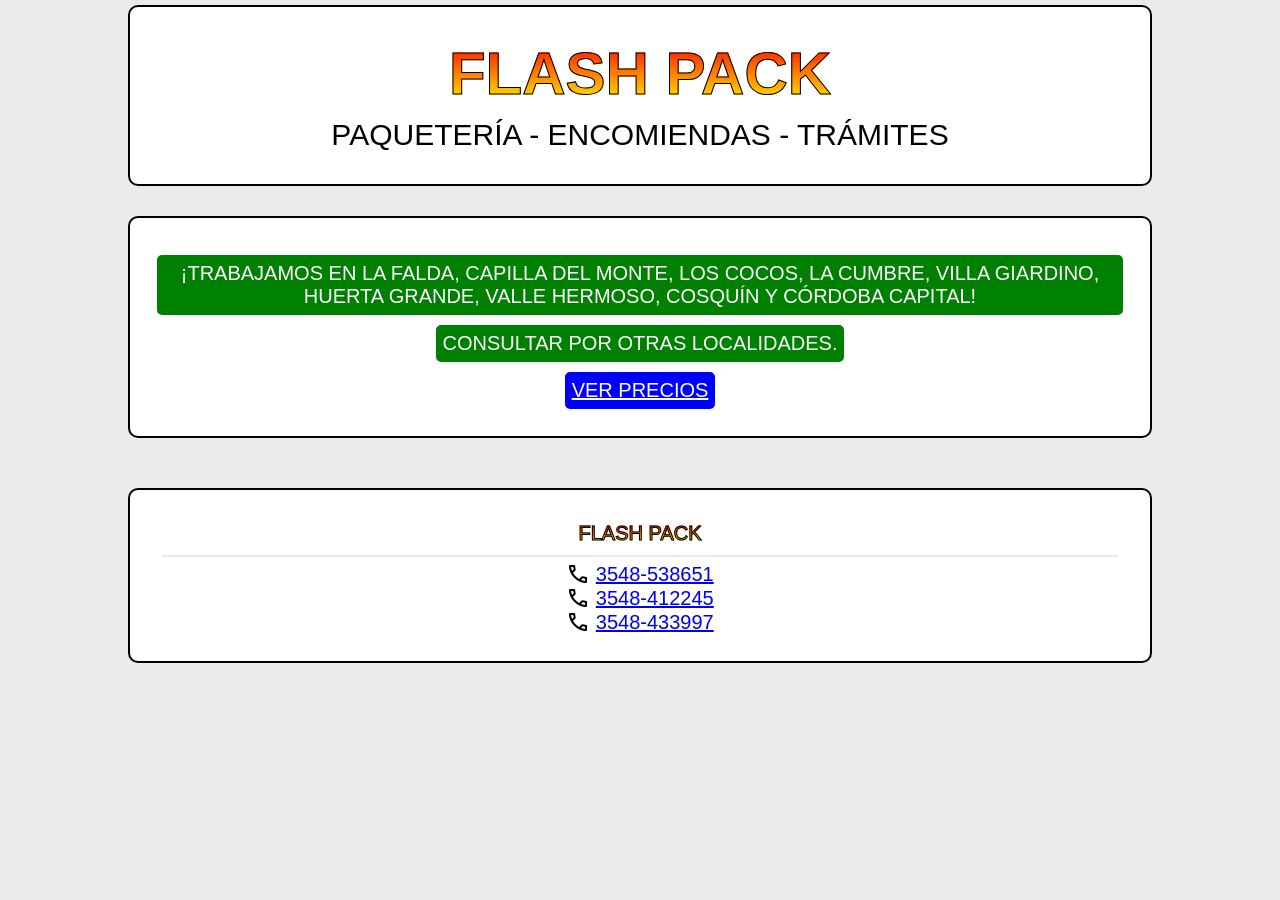
==== index.html @ 3ce94227 "Updated styles." ====
<!DOCTYPE html>
<html lang="es">
    <head>
        <meta charset="UTF-8">
        <meta name="viewport" content="width=device-width, initial-scale=1.0">
        <link rel="stylesheet" href="styles.css">
        <link rel="stylesheet" href="https://fonts.googleapis.com/css2?family=Material+Symbols+Outlined:opsz,wght,FILL,GRAD@20..48,100..700,0..1,-50..200&icon_names=call" />
        <title>Flash Pack</title>
    </head>

    <body>
        <header>
            <h1 class="page-title"><a href="./index.html">FLASH PACK</a></h1>
            <p class="subtitle">PAQUETERÍA - ENCOMIENDAS - TRÁMITES</p>
        </header>
        <main>
            <p class="sign">¡TRABAJAMOS EN LA FALDA, CAPILLA DEL MONTE, LOS COCOS, LA CUMBRE, VILLA GIARDINO, HUERTA GRANDE, VALLE HERMOSO, COSQUÍN Y CÓRDOBA CAPITAL!</p>
            <p class="main-paragraph-2 sign">CONSULTAR POR OTRAS LOCALIDADES.</p>
            <p class="main-paragraph-2 consultar-precios sign" style="background-color: blue; border: 2px solid blue;"><a class="btn" href="precios.html">VER PRECIOS</a></p>
        </main>
        <footer>
            <address>
                <span class="page-title">FLASH PACK</span><br>
                <hr class="hr">
                <span class="material-symbols-outlined">call</span>
                <a href="https://wa.me/543548538651" target="_blank">3548-538651</a><br>
                <span class="material-symbols-outlined">call</span>
                <a href="https://wa.me/543548412245" target="_blank">3548-412245</a><br>
                <span class="material-symbols-outlined">call</span>
                <a href="https://wa.me/543548433997" target="_blank">3548-433997</a><br>
            </address>
        </footer>
    </body>
</html>
---- styles.css ----
* {
    margin: 0;
    padding: 0;
    box-sizing: border-box;
    font-family: sans-serif;
}

body {
    background-color: #ebebeb;
}

header {
    font-size: 30px;
    margin: 5px;
    text-align: center;
}

main {
    margin-top: 30px;
    text-align: center;
}

table {
    border: 2px solid black;
    border-collapse: collapse;
    border-spacing: 2vh;
    margin: auto;
}

td {
    border: 1px solid black;
    padding: 1px;
}

footer {
    margin-top: 50px;
    margin-bottom: 5px;
    text-align: center;
}

address {
    font-style: normal;
    font-size: 20px;
}

header,
main,
footer {
    background-color: white;
    border: 2px solid black;
    border-radius: 10px;
    margin-left: 10%;
    margin-right: 10%;
    padding: 27px;
}

.btn:any-link {
    color: white !important;
}

.consultar-precios {
    a:any-link {
        color: blue;
    }
}

.hr {
    border: 1px solid #ebebeb;
    margin: 5px;
}

.main-paragraph-2 {
    margin-top: 15px;
}

.material-symbols-outlined {
    vertical-align: -5px;
}

.page-title {
    background: linear-gradient(to bottom, red, yellow);
    -webkit-background-clip: text; 
    background-clip: text;
    -webkit-text-fill-color: transparent; 
    color: transparent;

    -webkit-text-stroke: 1px black;

    display: inline-block;
    margin: 5px;
}

.page-title a {
    text-decoration: none;
}

.sign {
    background-color: green;
    color: white;
    border: 2px solid green;
    border-radius: 5px;
    display: table;
    font-size: 20px;
    margin-top: 10px;
    margin-right: auto;
    margin-left: auto;
    padding: 5px;
}

.subtitle {
    margin: 5px;
}
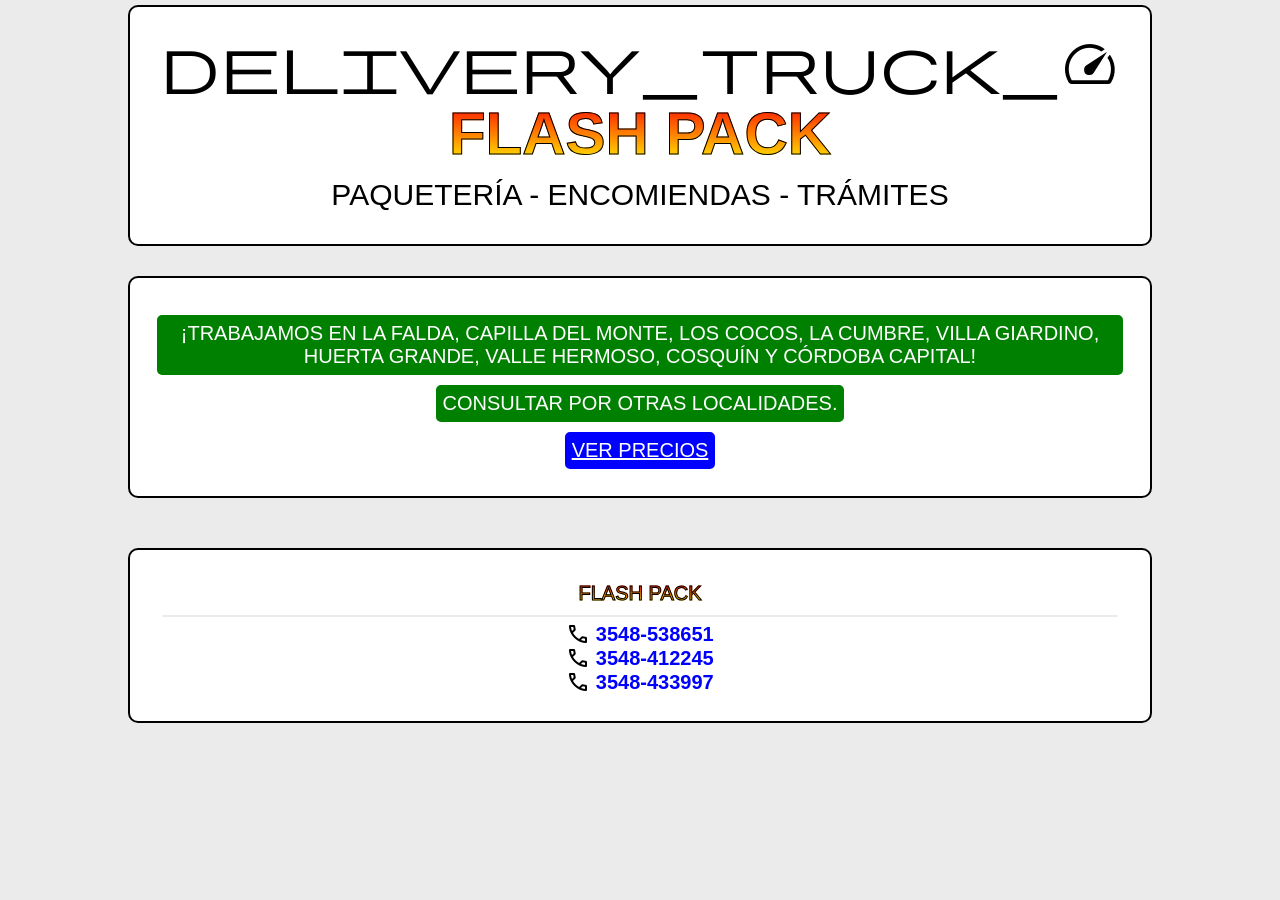
==== commit 2948ed78: "Updated looks." ====
--- a/index.html
+++ b/index.html
@@ -4,19 +4,20 @@
         <meta charset="UTF-8">
         <meta name="viewport" content="width=device-width, initial-scale=1.0">
         <link rel="stylesheet" href="styles.css">
-        <link rel="stylesheet" href="https://fonts.googleapis.com/css2?family=Material+Symbols+Outlined:opsz,wght,FILL,GRAD@20..48,100..700,0..1,-50..200&icon_names=call" />
+        <link rel="stylesheet" href="https://fonts.googleapis.com/css2?family=Material+Symbols+Outlined:opsz,wght,FILL,GRAD@20..48,100..700,0..1,-50..200&icon_names=call,delivery_truck_speed" />
         <title>Flash Pack</title>
     </head>
 
     <body>
         <header>
+            <span class="material-symbols-outlined" style="font-size: 60px; vertical-align: -10px;">delivery_truck_speed</span>
             <h1 class="page-title"><a href="./index.html">FLASH PACK</a></h1>
             <p class="subtitle">PAQUETERÍA - ENCOMIENDAS - TRÁMITES</p>
         </header>
         <main>
             <p class="sign">¡TRABAJAMOS EN LA FALDA, CAPILLA DEL MONTE, LOS COCOS, LA CUMBRE, VILLA GIARDINO, HUERTA GRANDE, VALLE HERMOSO, COSQUÍN Y CÓRDOBA CAPITAL!</p>
             <p class="main-paragraph-2 sign">CONSULTAR POR OTRAS LOCALIDADES.</p>
-            <p class="main-paragraph-2 consultar-precios sign" style="background-color: blue; border: 2px solid blue;"><a class="btn" href="precios.html">VER PRECIOS</a></p>
+            <p class="main-paragraph-2 ver-precios sign" style="background-color: blue; border: 2px solid blue;"><a class="btn" href="precios.html">VER PRECIOS</a></p>
         </main>
         <footer>
             <address>
--- a/styles.css
+++ b/styles.css
@@ -41,6 +41,12 @@
 address {
     font-style: normal;
     font-size: 20px;
+
+    a:any-link {
+        color: blue;
+        font-weight: bold;
+        text-decoration: none;
+    }
 }
 
 header,
@@ -58,7 +64,7 @@
     color: white !important;
 }
 
-.consultar-precios {
+.ver-precios {
     a:any-link {
         color: blue;
     }
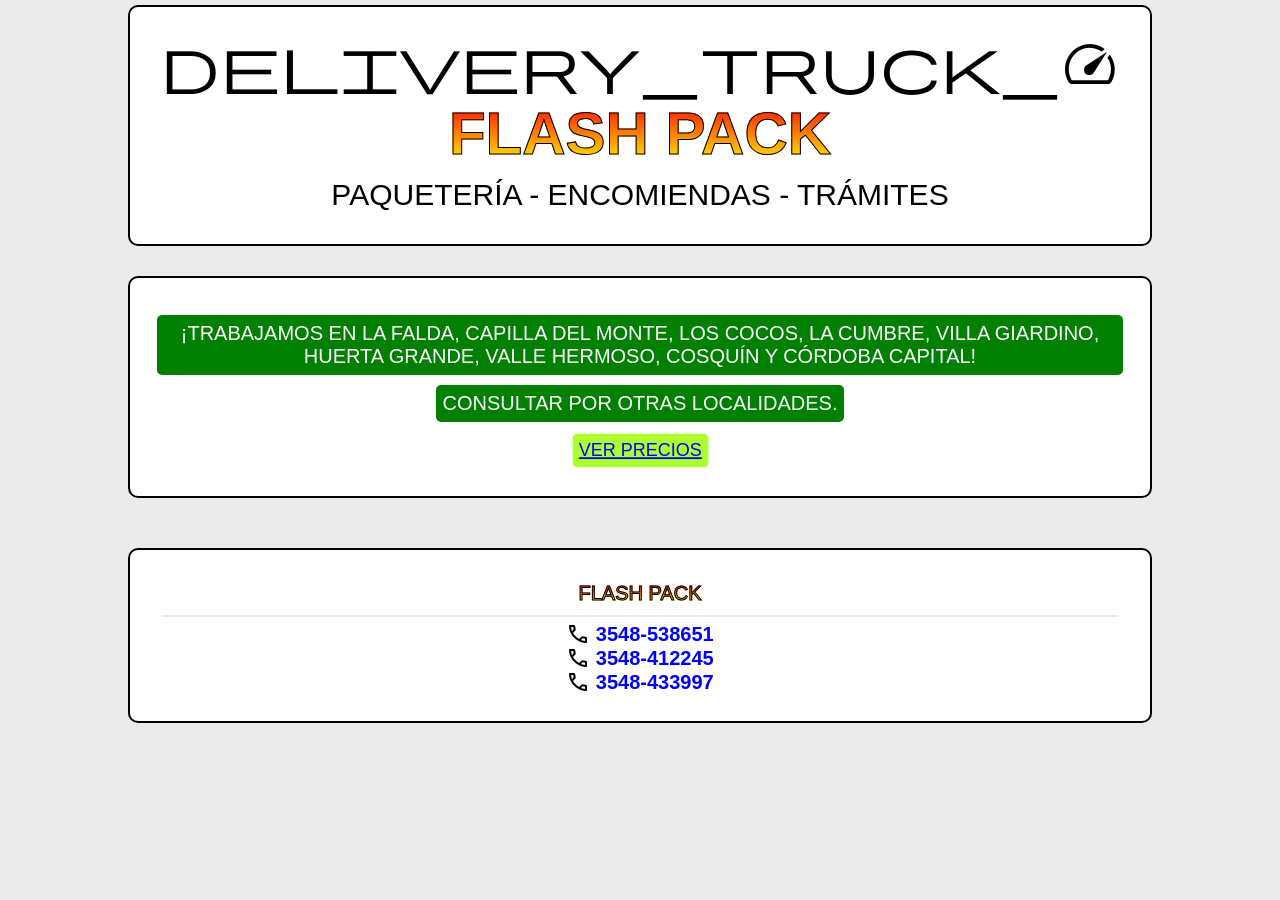
==== commit 33bd220e: "Updates styles and fixed redundancies in code." ====
--- a/index.html
+++ b/index.html
@@ -17,7 +17,7 @@
         <main>
             <p class="sign">¡TRABAJAMOS EN LA FALDA, CAPILLA DEL MONTE, LOS COCOS, LA CUMBRE, VILLA GIARDINO, HUERTA GRANDE, VALLE HERMOSO, COSQUÍN Y CÓRDOBA CAPITAL!</p>
             <p class="main-paragraph-2 sign">CONSULTAR POR OTRAS LOCALIDADES.</p>
-            <p class="main-paragraph-2 ver-precios sign" style="background-color: blue; border: 2px solid blue;"><a class="btn" href="precios.html">VER PRECIOS</a></p>
+            <p class="main-paragraph-2 ver-precios sign"><a class="btn" href="precios.html">VER PRECIOS</a></p>
         </main>
         <footer>
             <address>
--- a/styles.css
+++ b/styles.css
@@ -22,14 +22,6 @@
 
 table {
     border: 2px solid black;
-    border-collapse: collapse;
-    border-spacing: 2vh;
-    margin: auto;
-}
-
-td {
-    border: 1px solid black;
-    padding: 1px;
 }
 
 footer {
@@ -60,13 +52,21 @@
     padding: 27px;
 }
 
-.btn:any-link {
-    color: white !important;
-}
+.ver-precios {
+    background-color: greenyellow !important;
+    border: 2px solid greenyellow !important;
 
-.ver-precios {
+    transform: scale(0.9);
+    transition: transform 0.3s ease;
+
     a:any-link {
         color: blue;
+    }
+    &:hover {
+        transform: scale(1);
+    }
+    &:active {
+        transform: scale(0.8);
     }
 }
 
@@ -94,10 +94,10 @@
 
     display: inline-block;
     margin: 5px;
-}
 
-.page-title a {
-    text-decoration: none;
+    a {
+        text-decoration: none;
+    }
 }
 
 .sign {
@@ -113,6 +113,36 @@
     padding: 5px;
 }
 
+.styled-table {
+    border-collapse: collapse;
+    margin: auto;
+    font-size: 0.9em;
+    box-shadow: 0 0 20px rgba(0, 0, 0, 0.15);
+}
+
+.styled-table tbody tr {
+    border-bottom: 1px solid #dddddd;
+}
+
+.styled-table tbody tr.active-row {
+    font-weight: bold;
+}
+
+.styled-table tbody tr:nth-of-type(even) {
+    background-color: #f3f3f3;
+}
+
+.styled-table th,
+.styled-table td {
+    padding: 10px;
+}
+
+.styled-table thead tr {
+    background-color: green;
+    color: #ffffff;
+    text-align: center;
+}
+
 .subtitle {
     margin: 5px;
 }
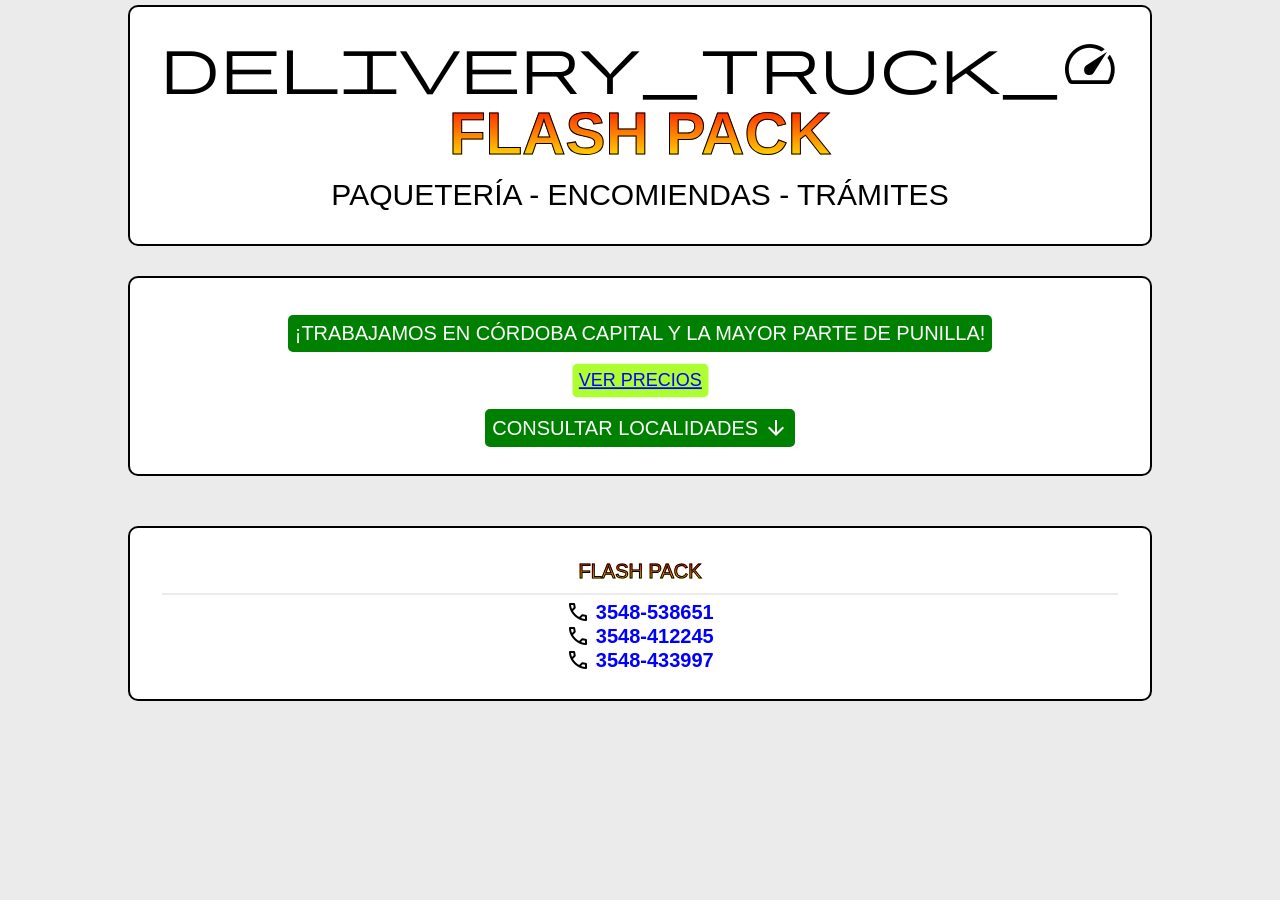
==== commit b52da04a: "Updated looks." ====
--- a/index.html
+++ b/index.html
@@ -4,7 +4,7 @@
         <meta charset="UTF-8">
         <meta name="viewport" content="width=device-width, initial-scale=1.0">
         <link rel="stylesheet" href="styles.css">
-        <link rel="stylesheet" href="https://fonts.googleapis.com/css2?family=Material+Symbols+Outlined:opsz,wght,FILL,GRAD@20..48,100..700,0..1,-50..200&icon_names=call,delivery_truck_speed" />
+        <link rel="stylesheet" href="https://fonts.googleapis.com/css2?family=Material+Symbols+Outlined:opsz,wght,FILL,GRAD@20..48,100..700,0..1,-50..200&icon_names=arrow_downward,call,delivery_truck_speed" />
         <title>Flash Pack</title>
     </head>
 
@@ -15,9 +15,9 @@
             <p class="subtitle">PAQUETERÍA - ENCOMIENDAS - TRÁMITES</p>
         </header>
         <main>
-            <p class="sign">¡TRABAJAMOS EN LA FALDA, CAPILLA DEL MONTE, LOS COCOS, LA CUMBRE, VILLA GIARDINO, HUERTA GRANDE, VALLE HERMOSO, COSQUÍN Y CÓRDOBA CAPITAL!</p>
-            <p class="main-paragraph-2 sign">CONSULTAR POR OTRAS LOCALIDADES.</p>
+            <p class="sign">¡TRABAJAMOS EN CÓRDOBA CAPITAL Y LA MAYOR PARTE DE PUNILLA!</p>
             <p class="main-paragraph-2 ver-precios sign"><a class="btn" href="precios.html">VER PRECIOS</a></p>
+            <p class="main-paragraph-2 sign">CONSULTAR LOCALIDADES <span class="material-symbols-outlined">arrow_downward</span></p>
         </main>
         <footer>
             <address>
--- a/styles.css
+++ b/styles.css
@@ -50,24 +50,6 @@
     margin-left: 10%;
     margin-right: 10%;
     padding: 27px;
-}
-
-.ver-precios {
-    background-color: greenyellow !important;
-    border: 2px solid greenyellow !important;
-
-    transform: scale(0.9);
-    transition: transform 0.3s ease;
-
-    a:any-link {
-        color: blue;
-    }
-    &:hover {
-        transform: scale(1);
-    }
-    &:active {
-        transform: scale(0.8);
-    }
 }
 
 .hr {
@@ -145,4 +127,22 @@
 
 .subtitle {
     margin: 5px;
+}
+
+.ver-precios {
+    background-color: greenyellow !important;
+    border: 2px solid greenyellow !important;
+
+    transform: scale(0.9);
+    transition: transform 0.3s ease;
+
+    a:any-link {
+        color: blue;
+    }
+    &:hover {
+        transform: scale(1);
+    }
+    &:active {
+        transform: scale(0.8);
+    }
 }
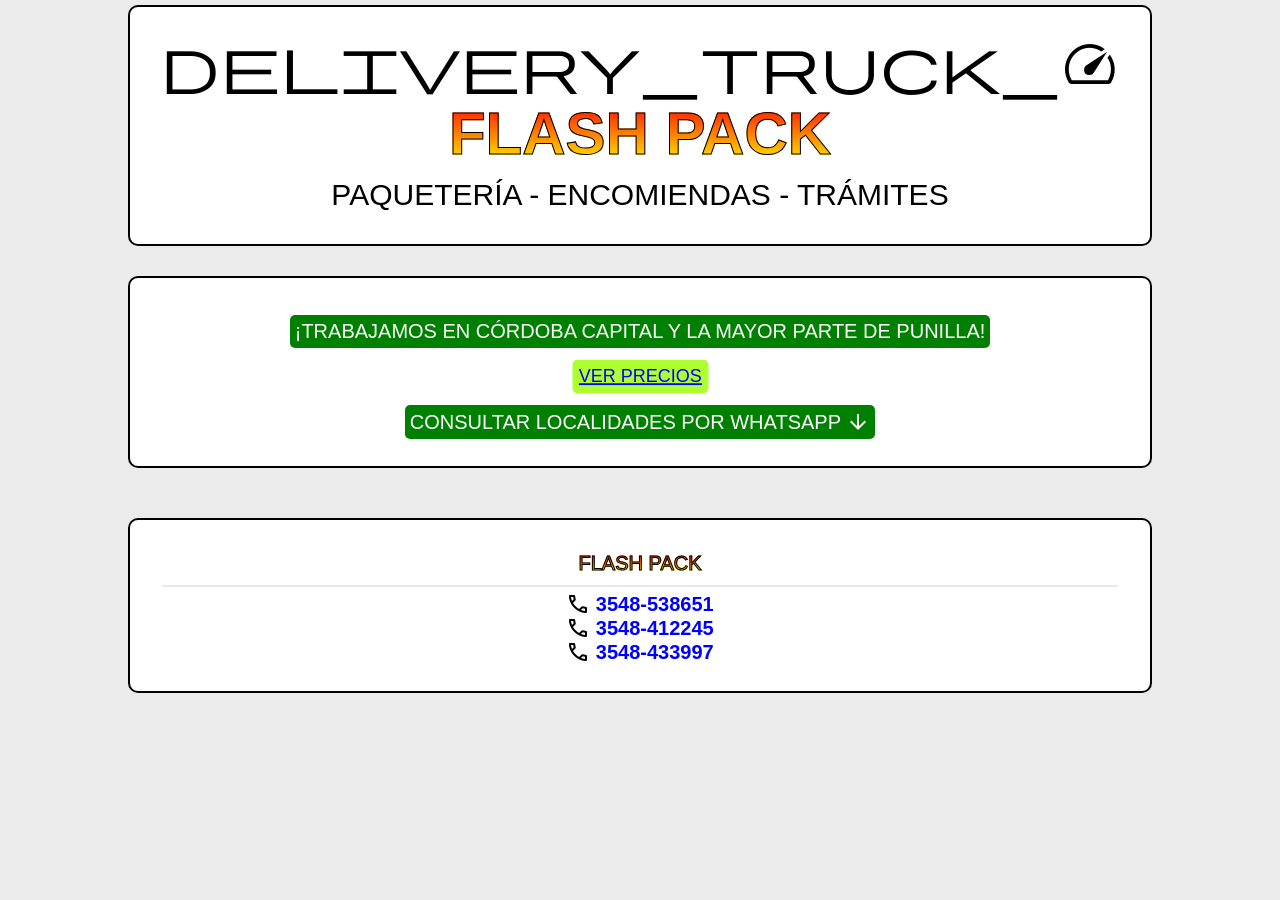
==== commit 3f72d1e9: "Updated looks." ====
--- a/index.html
+++ b/index.html
@@ -17,7 +17,7 @@
         <main>
             <p class="sign">¡TRABAJAMOS EN CÓRDOBA CAPITAL Y LA MAYOR PARTE DE PUNILLA!</p>
             <p class="main-paragraph-2 ver-precios sign"><a class="btn" href="precios.html">VER PRECIOS</a></p>
-            <p class="main-paragraph-2 sign">CONSULTAR LOCALIDADES <span class="material-symbols-outlined">arrow_downward</span></p>
+            <p class="main-paragraph-2 sign">CONSULTAR LOCALIDADES POR WHATSAPP <span class="material-symbols-outlined">arrow_downward</span></p>
         </main>
         <footer>
             <address>
--- a/styles.css
+++ b/styles.css
@@ -85,7 +85,6 @@
 .sign {
     background-color: green;
     color: white;
-    border: 2px solid green;
     border-radius: 5px;
     display: table;
     font-size: 20px;
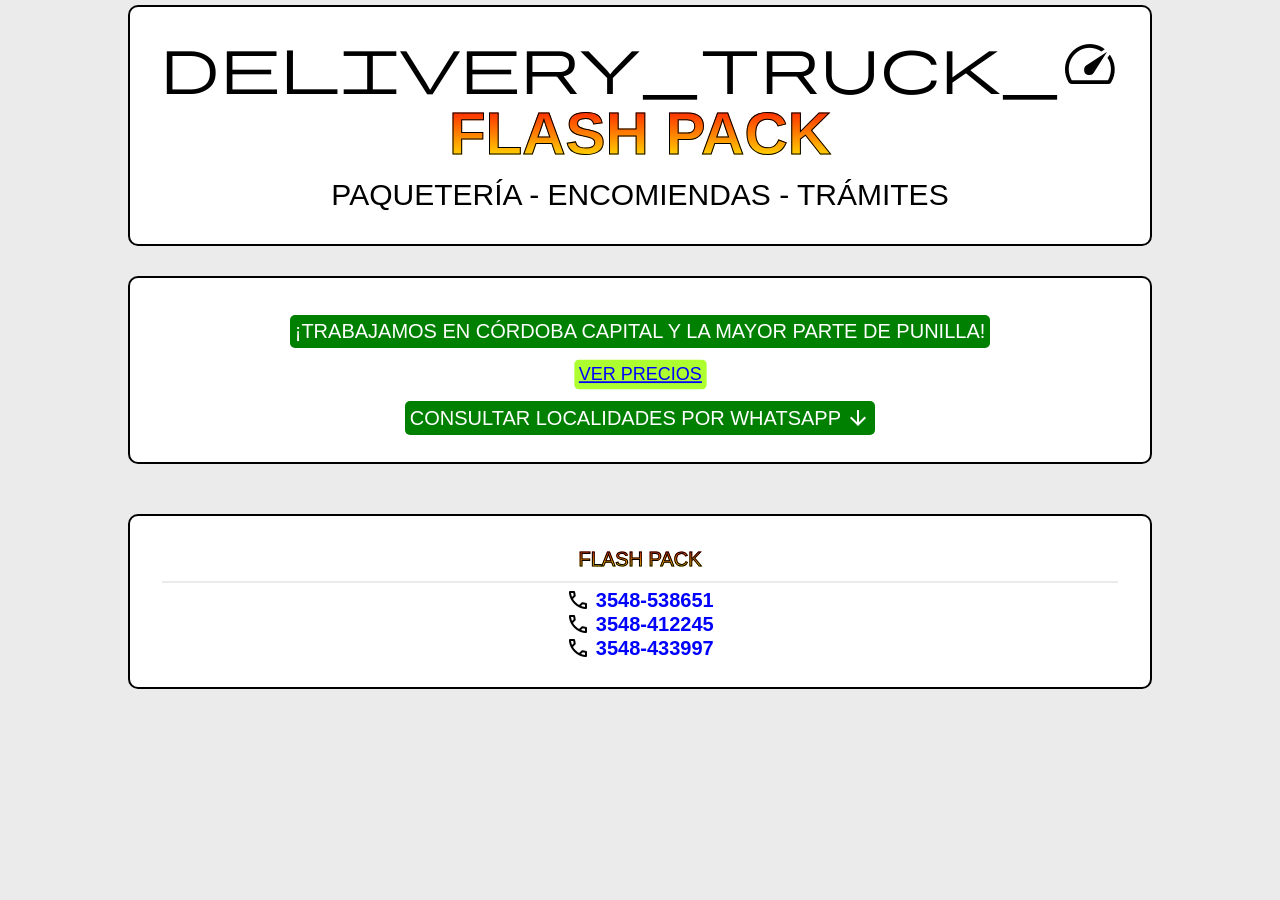
==== commit ea63a350: "Updated everything." ====
--- a/index.html
+++ b/index.html
@@ -4,7 +4,11 @@
         <meta charset="UTF-8">
         <meta name="viewport" content="width=device-width, initial-scale=1.0">
         <link rel="stylesheet" href="styles.css">
+
+        <link rel="preconnect" href="https://googleapis.com" />
+        <link rel="preconnect" href="https://gstatic.com" crossorigin />
         <link rel="stylesheet" href="https://fonts.googleapis.com/css2?family=Material+Symbols+Outlined:opsz,wght,FILL,GRAD@20..48,100..700,0..1,-50..200&icon_names=arrow_downward,call,delivery_truck_speed" />
+        
         <title>Flash Pack</title>
     </head>
 
--- a/styles.css
+++ b/styles.css
@@ -1,8 +1,13 @@
+:root {
+    --primary-color: green;
+}
+
 * {
+    box-sizing: border-box;
+    font-family: sans-serif;
     margin: 0;
     padding: 0;
-    box-sizing: border-box;
-    font-family: sans-serif;
+    scroll-behavior: smooth;
 }
 
 body {
@@ -66,7 +71,7 @@
 }
 
 .page-title {
-    background: linear-gradient(to bottom, red, yellow);
+    background: linear-gradient(red, yellow);
     -webkit-background-clip: text; 
     background-clip: text;
     -webkit-text-fill-color: transparent; 
@@ -83,7 +88,7 @@
 }
 
 .sign {
-    background-color: green;
+    background-color: var(--primary-color);
     color: white;
     border-radius: 5px;
     display: table;
@@ -119,7 +124,7 @@
 }
 
 .styled-table thead tr {
-    background-color: green;
+    background-color: var(--primary-color);
     color: #ffffff;
     text-align: center;
 }
@@ -129,8 +134,7 @@
 }
 
 .ver-precios {
-    background-color: greenyellow !important;
-    border: 2px solid greenyellow !important;
+    background-color: greenyellow;
 
     transform: scale(0.9);
     transition: transform 0.3s ease;
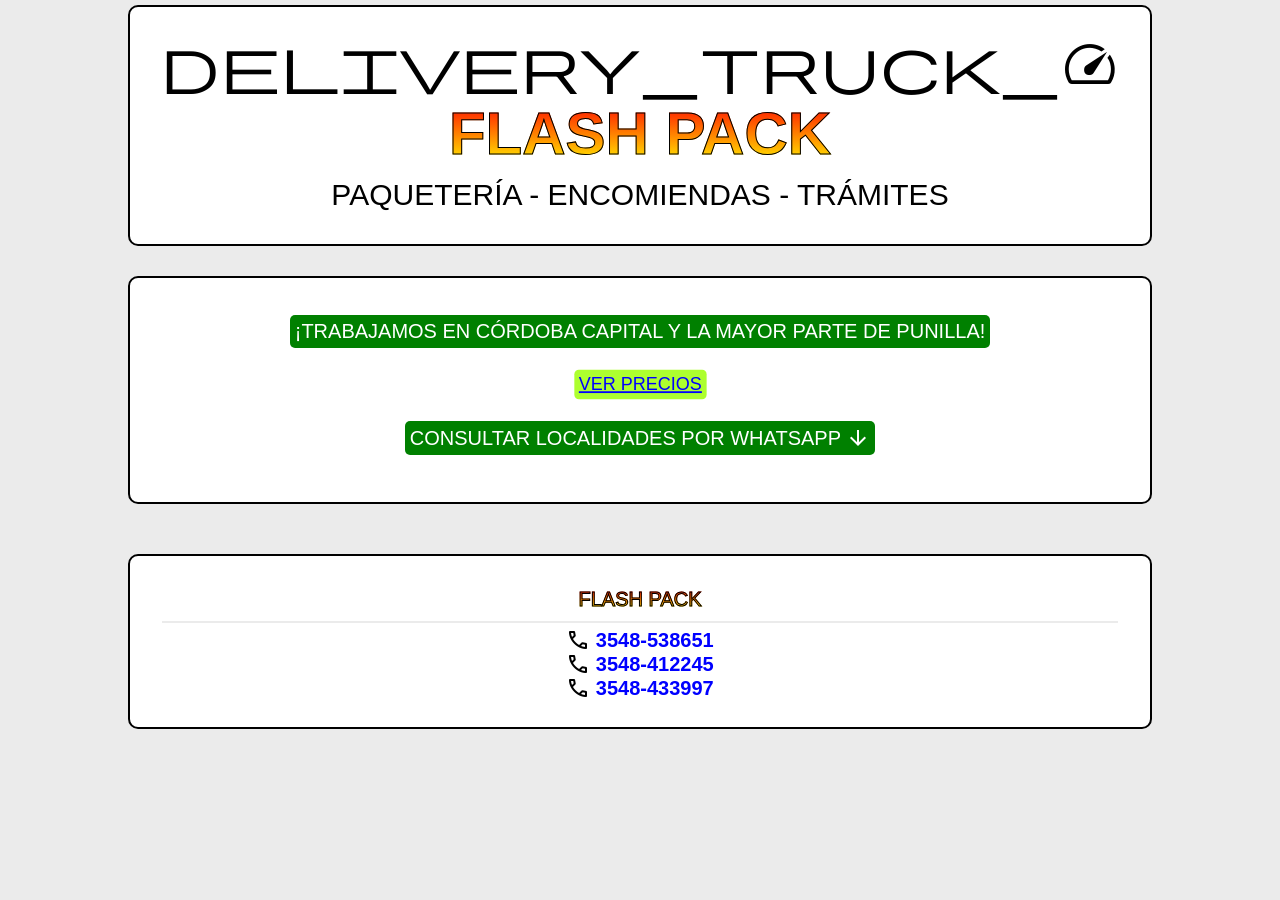
==== commit ad98909d: "Updated bits here and there." ====
--- a/index.html
+++ b/index.html
@@ -1,13 +1,14 @@
 <!DOCTYPE html>
 <html lang="es">
     <head>
-        <meta charset="UTF-8">
-        <meta name="viewport" content="width=device-width, initial-scale=1.0">
         <link rel="stylesheet" href="styles.css">
 
-        <link rel="preconnect" href="https://googleapis.com" />
-        <link rel="preconnect" href="https://gstatic.com" crossorigin />
-        <link rel="stylesheet" href="https://fonts.googleapis.com/css2?family=Material+Symbols+Outlined:opsz,wght,FILL,GRAD@20..48,100..700,0..1,-50..200&icon_names=arrow_downward,call,delivery_truck_speed" />
+        <link rel="preconnect" href="https://googleapis.com">
+        <link rel="preconnect" href="https://gstatic.com" crossorigin>
+        <link rel="stylesheet" href="https://fonts.googleapis.com/css2?family=Material+Symbols+Outlined:opsz,wght,FILL,GRAD@20..48,100..700,0..1,-50..200&icon_names=arrow_downward,call,delivery_truck_speed">
+
+        <meta charset="UTF-8">
+        <meta content="width=device-width, initial-scale=1.0" name="viewport">
         
         <title>Flash Pack</title>
     </head>
@@ -18,11 +19,13 @@
             <h1 class="page-title"><a href="./index.html">FLASH PACK</a></h1>
             <p class="subtitle">PAQUETERÍA - ENCOMIENDAS - TRÁMITES</p>
         </header>
+        
         <main>
             <p class="sign">¡TRABAJAMOS EN CÓRDOBA CAPITAL Y LA MAYOR PARTE DE PUNILLA!</p>
             <p class="main-paragraph-2 ver-precios sign"><a class="btn" href="precios.html">VER PRECIOS</a></p>
             <p class="main-paragraph-2 sign">CONSULTAR LOCALIDADES POR WHATSAPP <span class="material-symbols-outlined">arrow_downward</span></p>
         </main>
+
         <footer>
             <address>
                 <span class="page-title">FLASH PACK</span><br>
--- a/styles.css
+++ b/styles.css
@@ -4,14 +4,14 @@
 
 * {
     box-sizing: border-box;
-    font-family: sans-serif;
-    margin: 0;
-    padding: 0;
+    font-family: Arial, sans-serif;
     scroll-behavior: smooth;
 }
 
 body {
     background-color: #ebebeb;
+    margin: 0;
+    padding: 0;
 }
 
 header {
@@ -148,4 +148,14 @@
     &:active {
         transform: scale(0.8);
     }
+}
+
+
+@media (prefers-reduced-motion: reduce) {
+  * {
+    animation-duration: 0.01ms !important;
+    animation-iteration-count: 1 !important;
+    transition-duration: 0.01ms !important;
+    scroll-behavior: auto !important;
+  }
 }
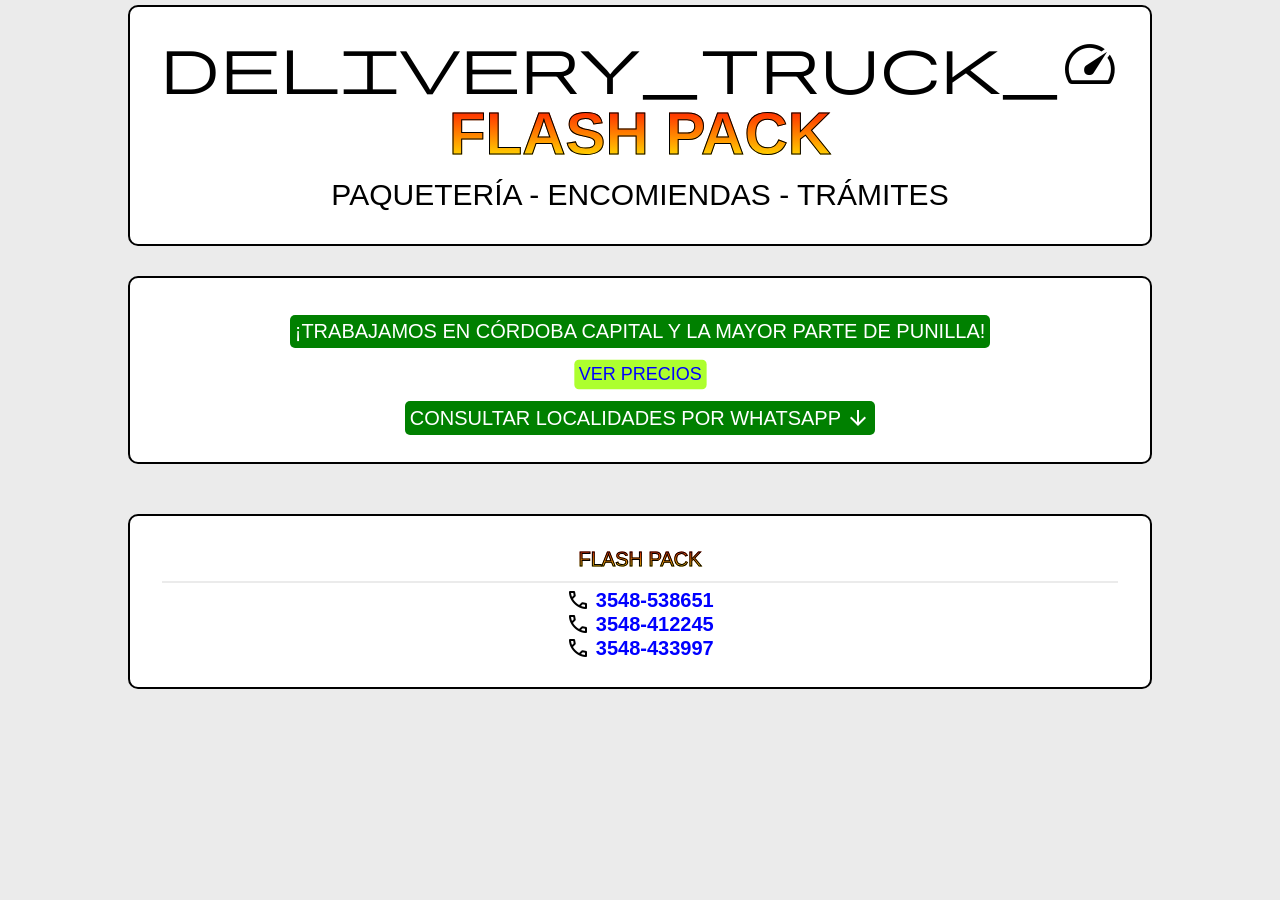
==== commit 08a9c2b4: "Solved minor issue." ====
--- a/index.html
+++ b/index.html
@@ -1,14 +1,16 @@
 <!DOCTYPE html>
 <html lang="es">
     <head>
-        <link rel="stylesheet" href="styles.css">
+        <link rel="stylesheet" href="default.css" />
+        <link rel="stylesheet" href="styles.css" />
 
-        <link rel="preconnect" href="https://googleapis.com">
-        <link rel="preconnect" href="https://gstatic.com" crossorigin>
-        <link rel="stylesheet" href="https://fonts.googleapis.com/css2?family=Material+Symbols+Outlined:opsz,wght,FILL,GRAD@20..48,100..700,0..1,-50..200&icon_names=arrow_downward,call,delivery_truck_speed">
+        <link rel="preconnect" href="https://googleapis.com" />
+        <link rel="preconnect" href="https://gstatic.com" crossorigin />
+        <link rel="stylesheet" href="https://fonts.googleapis.com/css2?family=Material+Symbols+Outlined:opsz,wght,FILL,GRAD@20..48,100..700,0..1,-50..200&icon_names=arrow_downward,call,delivery_truck_speed" />
 
-        <meta charset="UTF-8">
-        <meta content="width=device-width, initial-scale=1.0" name="viewport">
+        <meta charset="UTF-8" />
+        <meta content="Un sitio web para ver los precios y localidad de envío del servicio de La Falda Flash Pack" name="description" />
+        <meta content="width=device-width, initial-scale=1.0" name="viewport" />
         
         <title>Flash Pack</title>
     </head>
--- a/default.css
+++ b/default.css
@@ -0,0 +1,65 @@
+/* Variables */
+
+
+
+
+
+/* Default configuration */
+
+
+*,
+::before,
+::after {
+    box-sizing: border-box;
+    font-family: Arial, sans-serif;
+    margin: 0;
+    padding: 0;
+}
+
+a {
+    color: inherit;
+    text-decoration: none;
+}
+
+audio,
+canvas,
+embed,
+iframe,
+img,
+object,
+svg,
+video {
+    display: block;
+    max-width: 100%;
+}
+
+
+/* Main code */
+
+
+
+
+
+/* @keyframes */
+
+
+
+
+
+/* @media */
+
+
+@media (prefers-reduced-motion: no-preference) {
+    * {
+        scroll-behavior: smooth !important;
+    }
+}
+
+@media (prefers-reduced-motion: reduce) {
+    * {
+        animation-duration: 0.01ms !important;
+        animation-iteration-count: 1 !important;
+        scroll-behavior: auto !important;
+        transition-duration: 0.01ms !important;
+    }
+}
--- a/styles.css
+++ b/styles.css
@@ -1,17 +1,5 @@
-:root {
-    --primary-color: green;
-}
-
-* {
-    box-sizing: border-box;
-    font-family: Arial, sans-serif;
-    scroll-behavior: smooth;
-}
-
 body {
     background-color: #ebebeb;
-    margin: 0;
-    padding: 0;
 }
 
 header {
@@ -88,7 +76,7 @@
 }
 
 .sign {
-    background-color: var(--primary-color);
+    background-color: green;
     color: white;
     border-radius: 5px;
     display: table;
@@ -124,7 +112,7 @@
 }
 
 .styled-table thead tr {
-    background-color: var(--primary-color);
+    background-color: green;
     color: #ffffff;
     text-align: center;
 }
@@ -148,14 +136,4 @@
     &:active {
         transform: scale(0.8);
     }
-}
-
-
-@media (prefers-reduced-motion: reduce) {
-  * {
-    animation-duration: 0.01ms !important;
-    animation-iteration-count: 1 !important;
-    transition-duration: 0.01ms !important;
-    scroll-behavior: auto !important;
-  }
 }
